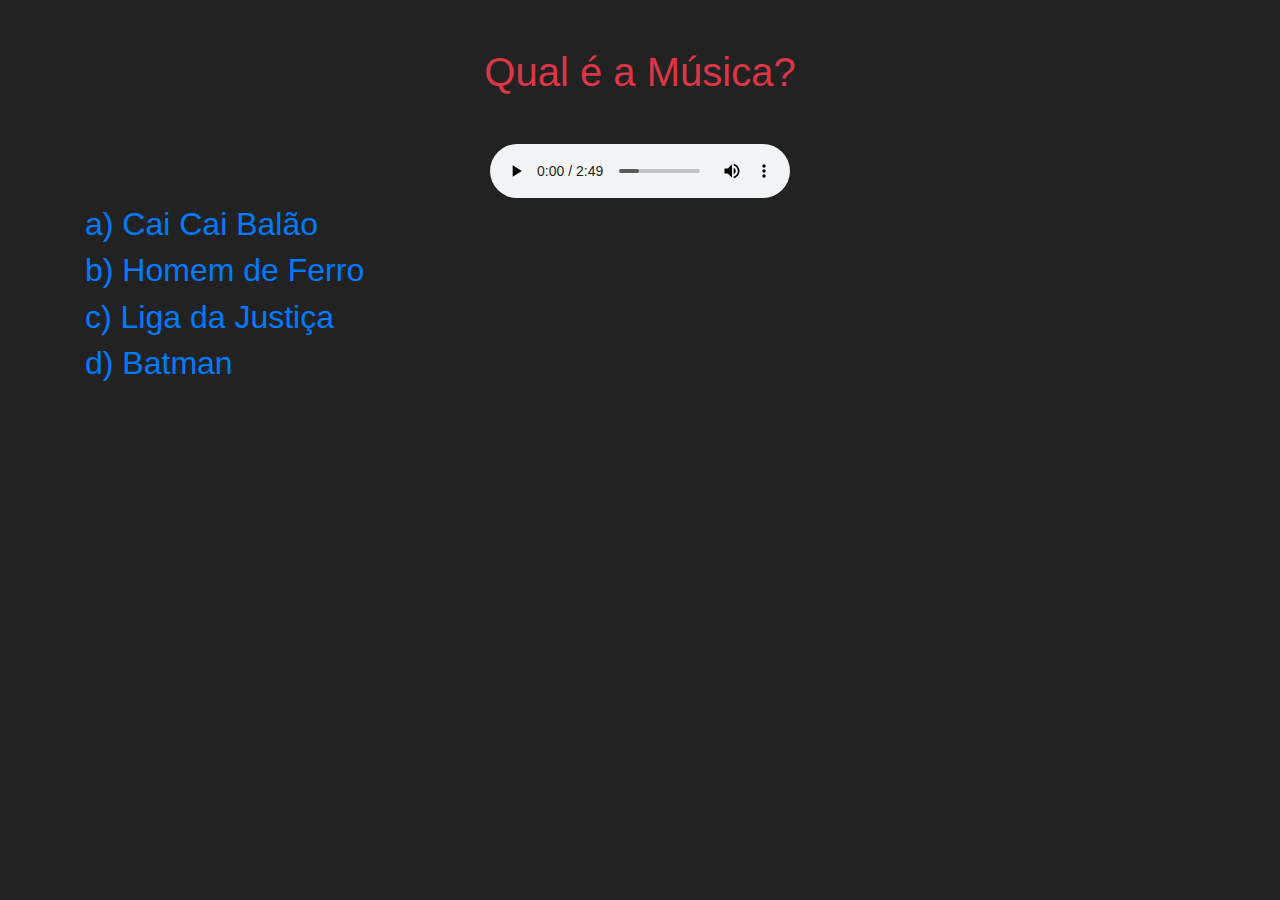
==== pg2.html @ ce23cd48 "Initial commit" ====
<!doctype html>
<html lang="en">

<head>
    <!-- Required meta tags -->
    <meta charset="utf-8">
    <meta name="viewport" content="width=device-width, initial-scale=1, shrink-to-fit=no">

    <!-- Bootstrap CSS -->
    <link rel="stylesheet" href="https://maxcdn.bootstrapcdn.com/bootstrap/4.0.0/css/bootstrap.min.css"
        integrity="sha384-Gn5384xqQ1aoWXA+058RXPxPg6fy4IWvTNh0E263XmFcJlSAwiGgFAW/dAiS6JXm" crossorigin="anonymous">
    <link rel="stylesheet" href="./css/style.css">
    <title>Qual é a Música?</title>
</head>

<body>
    <h1 class="text-center text-danger m-5">Qual é a Música?</h1>

    <div class="container">

        <div class="row">

            <div class="col text-center" >

                <audio src="./assets/audio/Batman Theme Song - (TV series 1966  Movie 1989) Fingerstyle (Marcos Kaiser) 67.mp3" controls></audio>

                <audio id = "certa_play" src="./assets/audio/acertou.mp3"></audio>

            </div>            
        </div>

        <h2 class="text-primary">a) Cai Cai Balão</h2>
        <h2 class="text-primary">b) Homem de Ferro</h2>
        <h2 class="text-primary">c) Liga da Justiça</h2>
        <h2 id = "certa" class="text-primary">d) Batman</h2>
    </div>

   
    <!-- Optional JavaScript -->
    <!-- jQuery first, then Popper.js, then Bootstrap JS -->
    <script src="https://code.jquery.com/jquery-3.2.1.slim.min.js"
        integrity="sha384-KJ3o2DKtIkvYIK3UENzmM7KCkRr/rE9/Qpg6aAZGJwFDMVNA/GpGFF93hXpG5KkN"
        crossorigin="anonymous"></script>
    <script src="https://cdnjs.cloudflare.com/ajax/libs/popper.js/1.12.9/umd/popper.min.js"
        integrity="sha384-ApNbgh9B+Y1QKtv3Rn7W3mgPxhU9K/ScQsAP7hUibX39j7fakFPskvXusvfa0b4Q"
        crossorigin="anonymous"></script>
    <script src="https://maxcdn.bootstrapcdn.com/bootstrap/4.0.0/js/bootstrap.min.js"
        integrity="sha384-JZR6Spejh4U02d8jOt6vLEHfe/JQGiRRSQQxSfFWpi1MquVdAyjUar5+76PVCmYl"
        crossorigin="anonymous"></script>

    <script src="./js/main2.js"></script>    

</body>

</html>
---- css/style.css ----
h2{

    cursor: pointer;
}

body{

    background-color: #222;
}
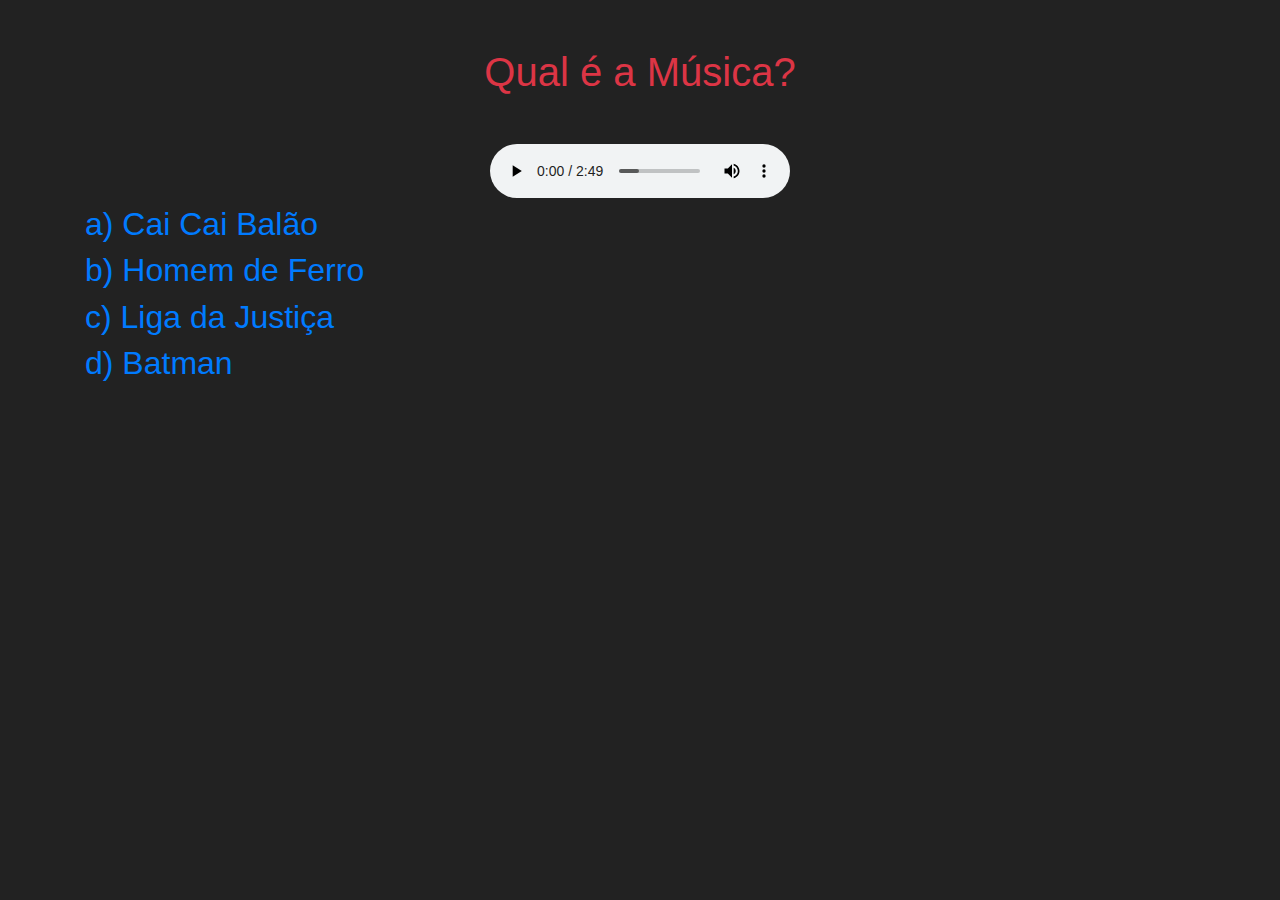
==== commit 4d3a3e77: "small update" ====
--- a/pg2.html
+++ b/pg2.html
@@ -10,6 +10,10 @@
     <link rel="stylesheet" href="https://maxcdn.bootstrapcdn.com/bootstrap/4.0.0/css/bootstrap.min.css"
         integrity="sha384-Gn5384xqQ1aoWXA+058RXPxPg6fy4IWvTNh0E263XmFcJlSAwiGgFAW/dAiS6JXm" crossorigin="anonymous">
     <link rel="stylesheet" href="./css/style.css">
+    <link
+    rel="stylesheet"
+    href="https://cdnjs.cloudflare.com/ajax/libs/animate.css/4.0.0/animate.min.css"
+  />
     <title>Qual é a Música?</title>
 </head>
 
--- a/css/style.css
+++ b/css/style.css
@@ -6,4 +6,16 @@
 body{
 
     background-color: #222;
+}
+
+.certa{
+
+    background-color: greenyellow;
+    border-radius: 5px;
+}
+
+.errada{
+
+    background-color: red;
+    border-radius: 5px;
 }